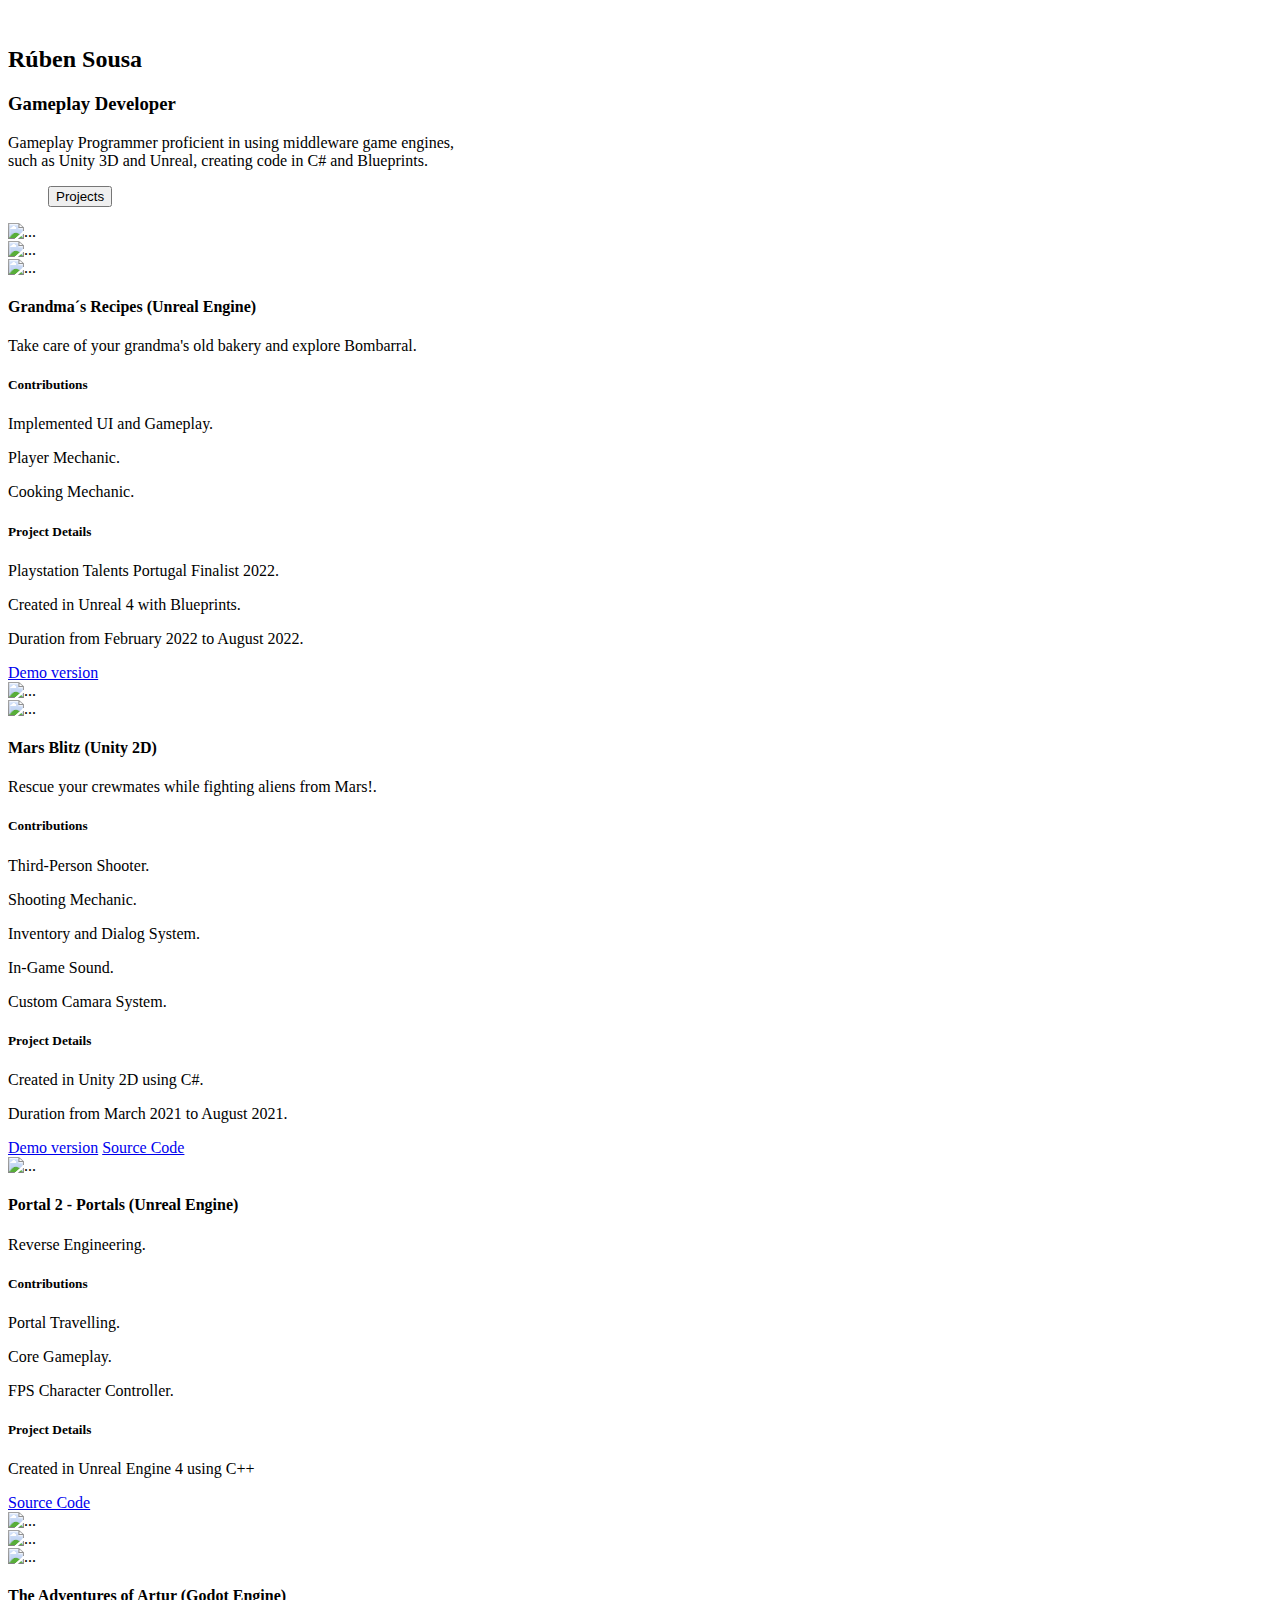
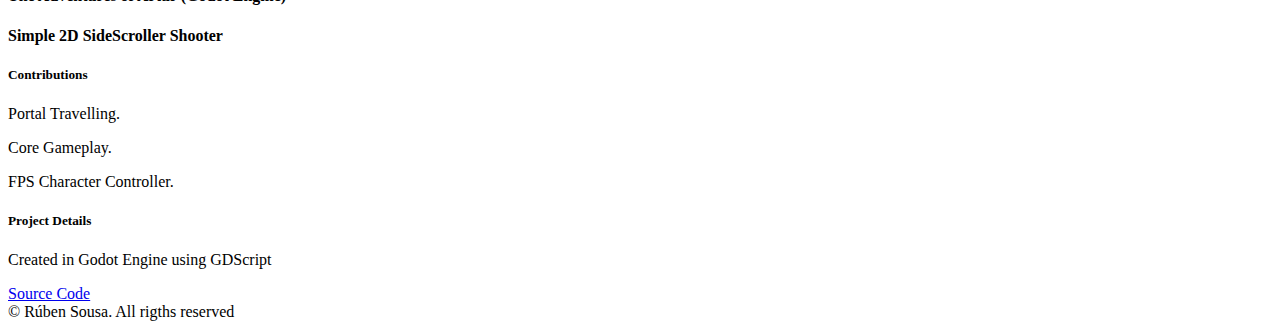
==== Portfolio.html @ 2c3b965b "updated link" ====
<!DOCTYPE html>
    <html lang="en">
    <head>
        <meta charset="UTF-8">
        <meta name="viewport" content="width=device-width, initial-scale=1.0">

        <!--=============== FAVICON ===============-->
        <link rel="shortcut icon" href="assets/img/favicon.png" type="image/x-icon">
        
        <!--=============== REMIX ICONS ===============-->
        <link href="https://cdn.jsdelivr.net/npm/remixicon@2.5.0/fonts/remixicon.css" rel="stylesheet">
        <!-- CSS only -->
        <link href="https://cdn.jsdelivr.net/npm/bootstrap@5.2.3/dist/css/bootstrap.min.css" rel="stylesheet" integrity="sha384-rbsA2VBKQhggwzxH7pPCaAqO46MgnOM80zW1RWuH61DGLwZJEdK2Kadq2F9CUG65" crossorigin="anonymous">
        <link rel="stylesheet" href="assets/css/styles.css">

        <title>Ruben Sousa - Gameplay Developer</title>
    </head>
    <body>
        <!--=============== HEADER ===============-->
        <header class="profile container">
            <!-- Theme button -->
            <div class="mb-5">
                 <!--<i class="ri-moon-line change-theme" id="theme-button"></i>-->
                <a href="index.html"><i class="ri-arrow-go-back-line back-button" id="back-button"></i> </a>
            </div>
            <div class="profile__container grid">
                <div class="profile__data">
                    <div class="profile__border">
                        <div class="profile__perfil">
                            <!-- Insert your image, according to the example size of the portfolio -->
                            <img src="assets/img/perfil.png" alt="">
                        </div>
                    </div>

                    <h2 class="profile__name">Rúben Sousa</h2>
                    <h3 class="profile__profession">Gameplay Developer</h3>

                    <ul class="profile__social">
                        <a href="https://linkedin.com/in/ruben-sousa-dev" target="_blank" class="profile__social-link">
                          <i class="ri-linkedin-box-line"></i>
                        </a>
                        <a href="https://github.com/rubensousa-dev" target="_blank" class="profile__social-link">
                          <i class="ri-github-line"></i>
                        </a>                        
                        <a href="mailto:rubenpereira.dev@gmail.com" target="_blank" class="profile__social-link">
                            <i class="ri-mail-line"></i>
                        </a>
                    </ul>
                </div>
            </div>
        </header>

        <!--=============== MAIN ===============-->
        <main class="main">

            <section>
                <div class="col-12  centerinfodiv">
                    <p class="justify-content-center ">
                        Gameplay Programmer proficient in using middleware game
                        engines, <br> such as Unity 3D and Unreal, creating code in C# and
                        Blueprints.
                    </p>
                </div>
            </section>

            <section class="filters container">
                <!--=============== FILTERS TABS ===============-->
                <ul class="filters__content">
                    <button class="filters__button filter-tab-active" >
                        Projects
                    </button>
                </ul>
                <!--Receitas da Abuela-->
                
                <div class="filters__sections">
                    <div class="card mb-3 ">
                        <div class="row g-0">
                         <div class="col-md-6">
                            <div id="carouselExampleSlidesOnly" class="carousel slide mt-2" data-bs-ride="carousel">
                                <div class="carousel-inner">
                                  <div class="carousel-item active">
                                    <img src="assets/img/GrandmasRecipes/inventory.gif" class="d-block w-100" alt="...">
                                  </div>
                                  <div class="carousel-item">
                                    <img src="assets/img/GrandmasRecipes/movement.gif" class="d-block w-100" alt="...">
                                  </div>
                                  <div class="carousel-item">
                                    <img src="assets/img/GrandmasRecipes/cooking.png" class="d-block w-100" alt="...">
                                  </div>
                                </div>
                              </div>
                        </div>
                          <div class="col-md-6">
                            <div class="card-body">
                              <h4 class="card-title">Grandma´s Recipes (Unreal Engine)</h4>
                              <p class="card-subtitle mb-2"> Take care of your grandma's old bakery and explore Bombarral.</p>
                              <h5 class="card-subtitle">Contributions</h5>

                              <p class="card-text mb-1">Implemented UI and Gameplay.</p>
                              <p class="card-text mb-1">Player Mechanic.</p>
                              <p class="card-text mb-1">Cooking Mechanic.</p>
                            
                              <h5 class="card-subtitle mb-2 mt-2">Project Details</h5>

                              <p class="card-text mb-1">Playstation Talents Portugal Finalist 2022.</p>
                              <p class="card-text mb-1">Created in Unreal 4 with Blueprints.</p>
                              <p class="card-text mb-1">Duration from February 2022 to August 2022.</p>
                            
                            <a href="https://butter-games-studio.itch.io/grandmas-recipe" target="_blank" class="mb-0 text-muted">Demo version</a>
                            
                            </div>
                          </div>
                        </div>
                    </div>   
                    
                    <!-- Mars Blitz-->
                    <div class="card mb-3 ">
                        <div class="row g-0">
                         <div class="col-md-6">
                            <div id="carouselExampleSlidesOnly" class="carousel slide mt-2" data-bs-ride="carousel">
                                <div class="carousel-inner">
                                  <div class="carousel-item active">
                                    <img src="assets/img/MarsBlitz/AIEnemy.gif" class="d-block w-100" alt="...">
                                  </div>
                                  <div class="carousel-item">
                                    <img src="assets/img/MarsBlitz/intro.gif" class="d-block w-100" alt="...">
                                  </div>
                            
                                </div>
                              </div>
                        </div>
                          <div class="col-md-6">
                            <div class="card-body">
                              <h4 class="card-title">Mars Blitz (Unity 2D)</h4>
                              <p class="card-subtitle mb-2">Rescue your crewmates while fighting aliens from Mars!.</p>
                              <h5 class="card-subtitle">Contributions</h5>
                              <p class="card-text mb-1">Third-Person Shooter.</p>
                              <p class="card-text mb-1">Shooting Mechanic.</p>
                              <p class="card-text mb-1">Inventory and Dialog System.</p>
                              <p class="card-text mb-1">In-Game Sound.</p>
                              <p class="card-text mb-1">Custom Camara System.</p>
                            
                              <h5 class="card-subtitle mb-2 mt-2">Project Details</h5>

                              <p class="card-text mb-1">Created in Unity 2D using C#.</p>
                              <p class="card-text mb-1">Duration from March 2021 to August 2021.</p>
                            
                            <a href="https://butter-games-studio.itch.io/mars-blitz" class="mb-0 text-muted" target="_blank">Demo version</a>
                            <a href="https://github.com/rubenp29/MarsBlitz" class="mb-0 text-muted" target="_blank">Source Code</a>
                            
                            </div>
                          </div>
                        </div>
                    </div>
                    <!--CPP Portal-->
                    <div class="card mb-3 ">
                        <div class="row g-0">
                         <div class="col-md-6">
                            <div id="carouselExampleSlidesOnly" class="carousel slide" data-bs-ride="carousel">
                                <div class="carousel-inner">
                                  <div class="carousel-item active">
                                    <img src="assets/img/project1.jpg" class="d-block w-100" alt="...">
                                  </div>
                                  <!--
                                  <div class="carousel-item">
                                    <img src="assets/img/project2.jpg" class="d-block w-100" alt="...">
                                  </div>
                                  <div class="carousel-item">
                                    <img src="assets/img/project3.jpg" class="d-block w-100" alt="...">
                                  </div>-->
                                </div>
                              </div>
                        </div>
                          <div class="col-md-6">
                            <div class="card-body">
                              <h4 class="card-title">Portal 2 - Portals (Unreal Engine)</h4>
                              <p class="card-subtitle mb-2">Reverse Engineering.</p>
                              <h5 class="card-subtitle">Contributions</h5>
                              <p class="card-text mb-1">Portal Travelling.</p>
                              <p class="card-text mb-1">Core Gameplay.</p>
                              <p class="card-text mb-1">FPS Character Controller.</p>
                            
                              <h5 class="card-subtitle mb-2 mt-2">Project Details</h5>

                              <p class="card-text mb-1">Created in Unreal Engine 4 using C++</p>
                            
                            <a href="https://github.com/rubenp29/Portal-Mechanic" target="_blank" class="mb-0 text-muted">Source Code</a>
                            
                            </div>
                          </div>
                        </div>
                    </div>        
                                
                    <!--The Adventure of Artur-->
                    <div class="card mb-3 ">
                        <div class="row g-0">
                         <div class="col-md-6">
                            <div id="carouselExampleSlidesOnly" class="carousel slide" data-bs-ride="carousel">
                                <div class="carousel-inner">
                                  <div class="carousel-item active">
                                    <img src="assets/img/project1.jpg" class="d-block w-100" alt="...">
                                  </div>
                                  <div class="carousel-item">
                                    <img src="assets/img/project2.jpg" class="d-block w-100" alt="...">
                                  </div>
                                  <div class="carousel-item">
                                    <img src="assets/img/project3.jpg" class="d-block w-100" alt="...">
                                  </div>
                                </div>
                              </div>
                        </div>
                          <div class="col-md-6">
                            <div class="card-body">
                              <h4 class="card-title">The Adventures of Artur (Godot Engine)</h4>
                              <h4 class="card-subtitle mb-2">Simple 2D SideScroller Shooter</h4>

                              <h5 class="card-subtitle mb-2">Contributions</h5>
                              <p class="card-text mb-1">Portal Travelling.</p>
                              <p class="card-text mb-2">Core Gameplay.</p>
                              <p class="card-text mb-1">FPS Character Controller.</p>
                            
                              <h5 class="card-subtitle mb-2 mt-2">Project Details</h5>

                              <p class="card-text mb-1">Created in Godot Engine using GDScript</p>
                            
                            <a href="https://github.com/rubenp29/TheAdventureofArtur" target="_blank" class="mb-0 text-muted">Source Code</a>
                            
                            </div>
                          </div>
                        </div>
                    </div>
                </div>
                
                
            </section>
            
        </main>
        
        <!--=============== FOOTER ===============-->
        <footer class="footer container">
            <span class="footer__copy">
                &#169; Rúben Sousa. All rigths reserved
            </span>
        </footer>

        <!--=============== SCROLLREVEAL ===============-->
        <script src="assets/js/scrollreveal.min.js"></script>

        <!--=============== MAIN JS ===============-->
        <script src="assets/js/main.js"></script>
        <!-- JavaScript Bundle with Popper -->
        <script src="https://cdn.jsdelivr.net/npm/bootstrap@5.2.3/dist/js/bootstrap.bundle.min.js" ></script>
    </body>
</html>
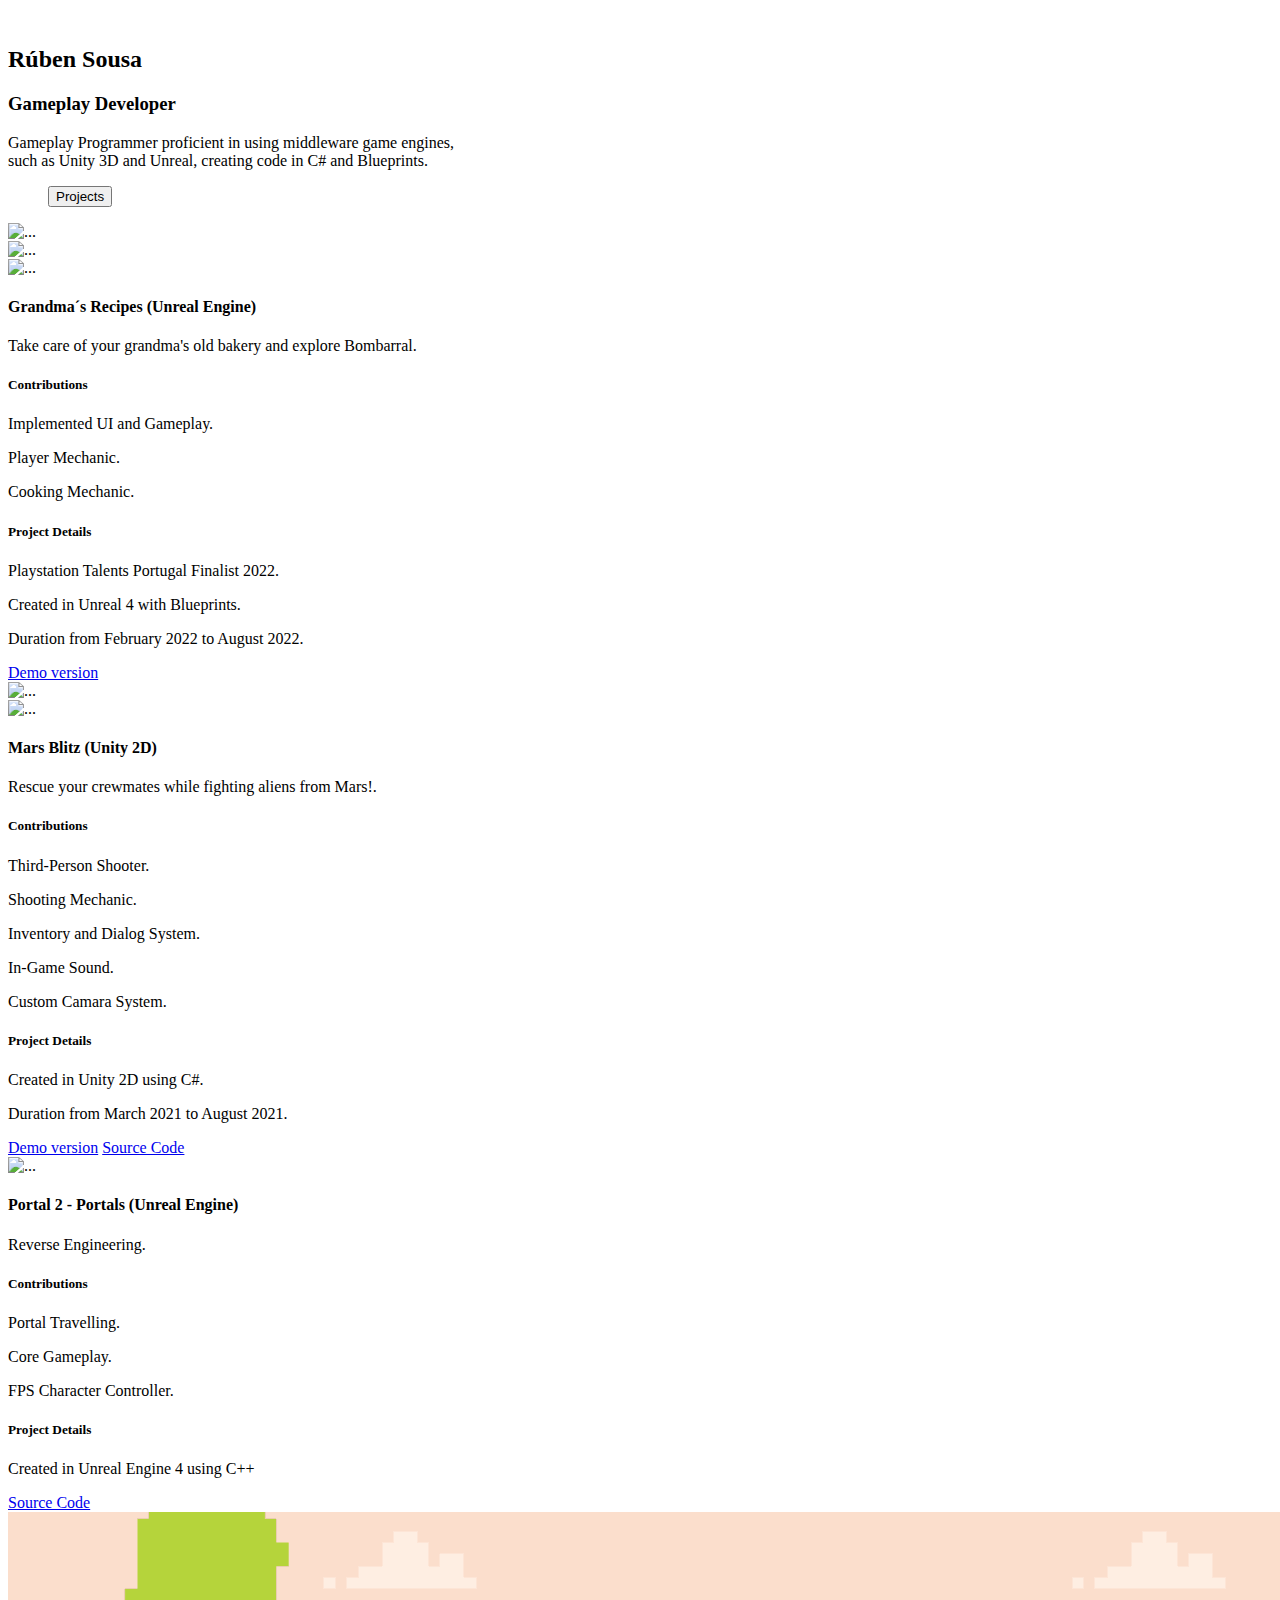
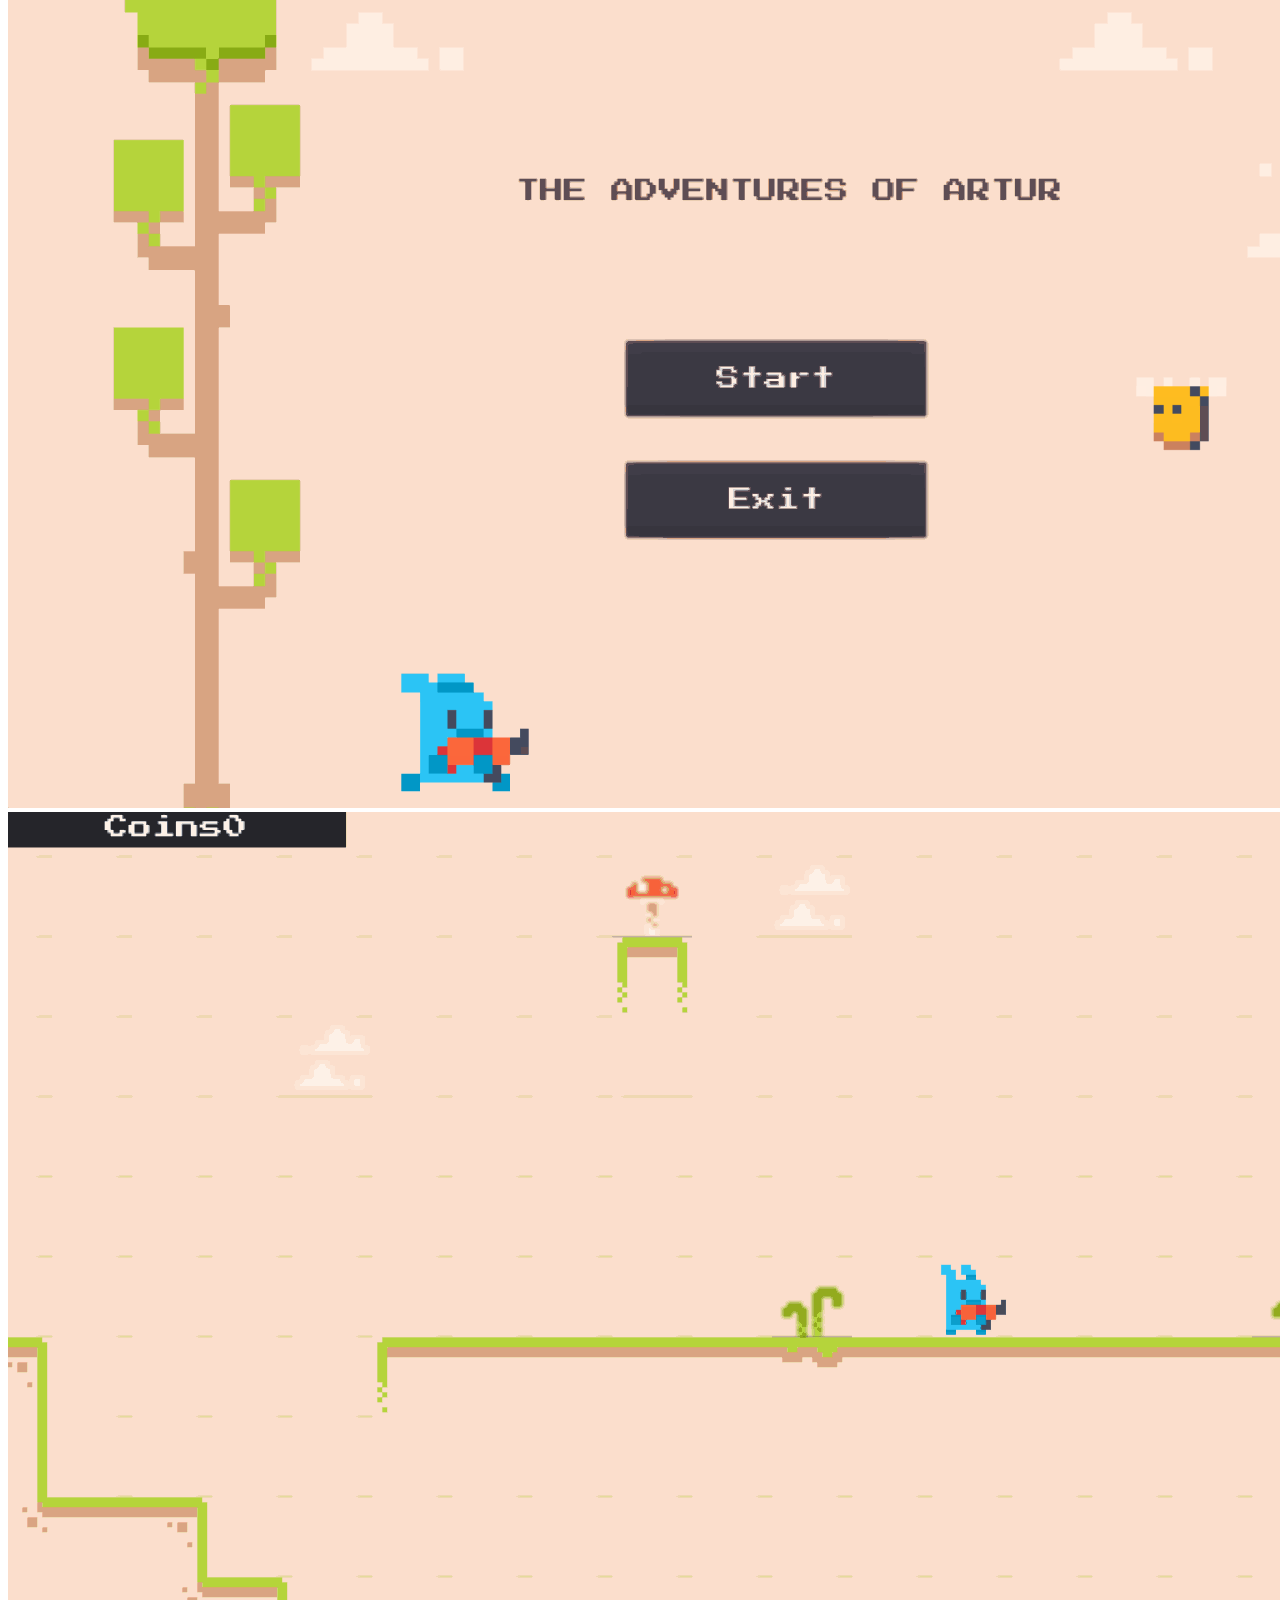
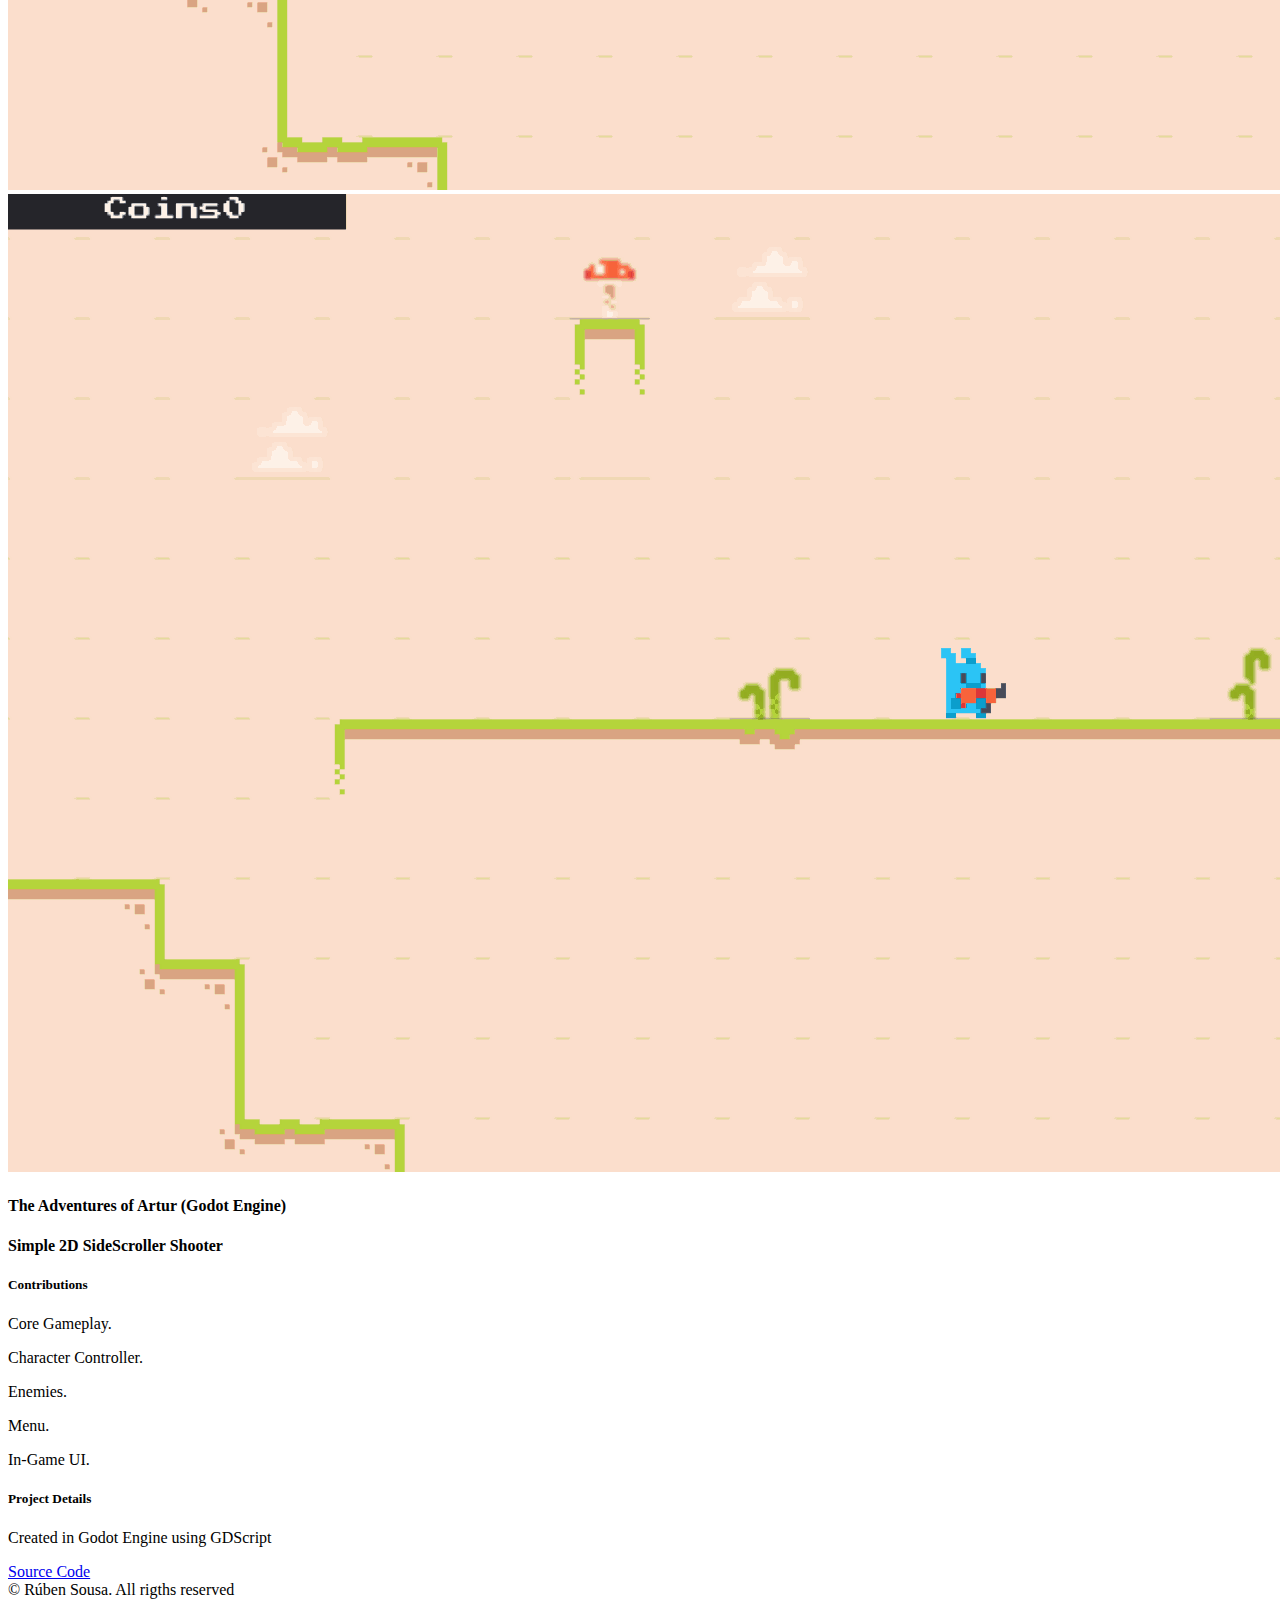
==== commit 3138d555: "add adventure of artur" ====
--- a/Portfolio.html
+++ b/Portfolio.html
@@ -195,16 +195,16 @@
                     <div class="card mb-3 ">
                         <div class="row g-0">
                          <div class="col-md-6">
-                            <div id="carouselExampleSlidesOnly" class="carousel slide" data-bs-ride="carousel">
-                                <div class="carousel-inner">
-                                  <div class="carousel-item active">
-                                    <img src="assets/img/project1.jpg" class="d-block w-100" alt="...">
-                                  </div>
-                                  <div class="carousel-item">
-                                    <img src="assets/img/project2.jpg" class="d-block w-100" alt="...">
-                                  </div>
-                                  <div class="carousel-item">
-                                    <img src="assets/img/project3.jpg" class="d-block w-100" alt="...">
+                            <div id="carouselExampleSlidesOnly " class="carousel slide" data-bs-ride="carousel">
+                                <div class="carousel-inner mt-3">
+                                  <div class="carousel-item">
+                                    <img src="assets/img/TheAdventureOfArthur/Menu.gif" class="d-block w-100" alt="...">
+                                  </div>
+                                  <div class="carousel-item active">
+                                    <img src="assets/img/TheAdventureOfArthur/Shooting.gif" class="d-block w-100" alt="...">
+                                  </div>
+                                  <div class="carousel-item">
+                                    <img src="assets/img/TheAdventureOfArthur/Coin.gif" class="d-block w-100" alt="...">
                                   </div>
                                 </div>
                               </div>
@@ -215,9 +215,11 @@
                               <h4 class="card-subtitle mb-2">Simple 2D SideScroller Shooter</h4>
 
                               <h5 class="card-subtitle mb-2">Contributions</h5>
-                              <p class="card-text mb-1">Portal Travelling.</p>
                               <p class="card-text mb-2">Core Gameplay.</p>
-                              <p class="card-text mb-1">FPS Character Controller.</p>
+                              <p class="card-text mb-1">Character Controller.</p>
+                              <p class="card-text mb-1">Enemies.</p>
+                              <p class="card-text mb-1">Menu.</p>
+                              <p class="card-text mb-1">In-Game UI.</p>
                             
                               <h5 class="card-subtitle mb-2 mt-2">Project Details</h5>
 
@@ -231,6 +233,7 @@
                     </div>
                 </div>
                 
+                <!-- https://github.com/rubensousa-dev/VendingMachine  -->
                 
             </section>
             
